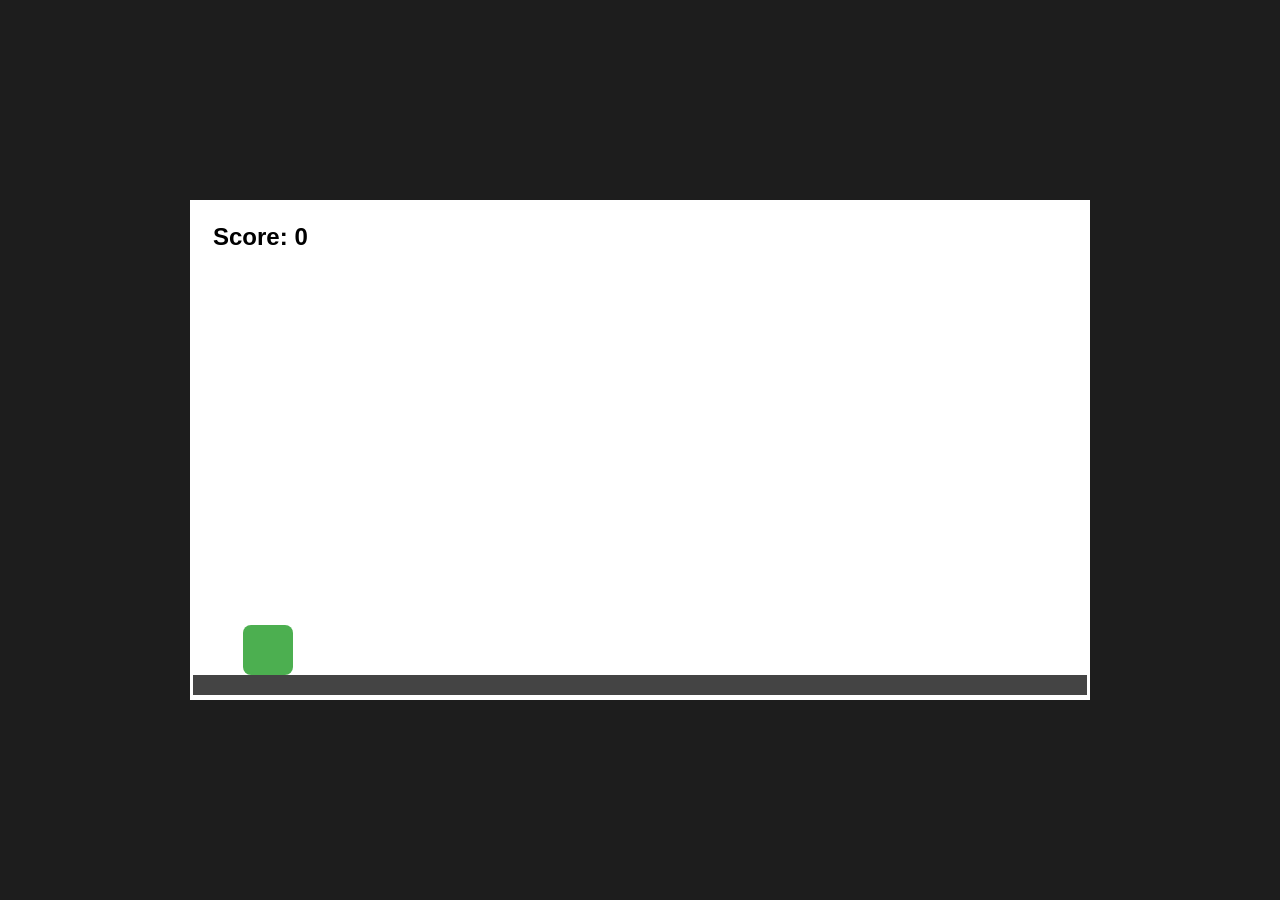
==== pages/game.html @ 52eb0fe0 "Merge branch 'main' of https://github.com/Issho106/simple-jumping-game" ====
<!doctype html>
<html lang="en">
  <head>
    <meta charset="UTF-8">
    <meta name="viewport" content="width=device-width, initial-scale=1.0">
    <title>Jumping Game</title>
    <link rel="stylesheet" href="../styles/game.css" />
    <script src="../js/character.js" defer></script>
  </head>
  <body>
    <div id="game-container">
      <header id="game-header">
        <h2>Score: <span id="score">0</span></h2>
      </header>

      <div id="game-area">
        <div id="character">
          <!--add character image later -->
        </div>
        <div id="obstacle-container"></div>
        <div id="ground"></div>
      </div>
    </div>
  </body>
</html>
---- styles/game.css ----
:root {
  --game-width: 900px;
  --game-height: 500px;
  --ground-height: 20px;
  --character-size: 50px;
}

* {
  margin: 0;
  padding: 0;
  box-sizing: border-box;
}

body {
  display: flex;
  justify-content: center;
  align-items: center;
  height: 100vh;
  background: #1d1d1d;
}

#game-container {
  width: var(--game-width);
  height: var(--game-height);
  border: 3px solid white;
  background: white;
}

#game-header {
  padding: 20px;
  font-family: Arial;
}

#game-area {
  position: relative;
  width: 100%;
  height: calc(100% - 70px);
  overflow: hidden;
}

#character {
  position: absolute;
  width: var(--character-size);
  height: var(--character-size);
  left: 50px;
  bottom: 20px;
  background-color: #4caf50;
  border-radius: 8px;
}

#obstacle-container {
  position: absolute;
  width: 100%;
  height: 100%;
  left: 0;
  top: 0;
  pointer-events: none;
}

#ground {
  position: absolute;
  bottom: 0;
  left: 0;
  width: 100%;
  height: var(--ground-height);
  background-color: #444;
}
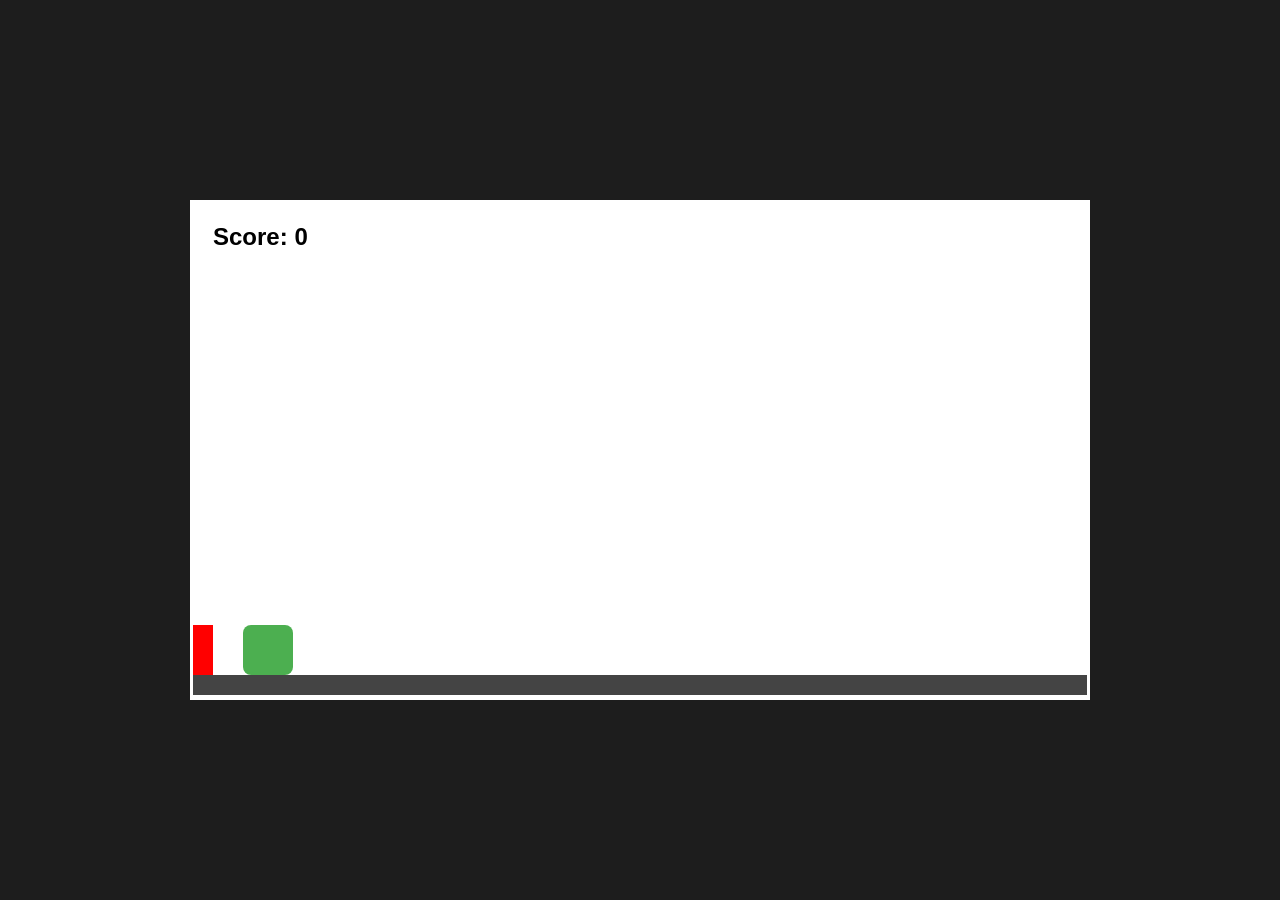
==== commit 3d4b9da3: "Added and drew object (position not set yet)" ====
--- a/pages/game.html
+++ b/pages/game.html
@@ -1,8 +1,8 @@
 <!doctype html>
 <html lang="en">
   <head>
-    <meta charset="UTF-8">
-    <meta name="viewport" content="width=device-width, initial-scale=1.0">
+    <meta charset="UTF-8" />
+    <meta name="viewport" content="width=device-width, initial-scale=1.0" />
     <title>Jumping Game</title>
     <link rel="stylesheet" href="../styles/game.css" />
     <script src="../js/character.js" defer></script>
@@ -17,7 +17,11 @@
         <div id="character">
           <!--add character image later -->
         </div>
-        <div id="obstacle-container"></div>
+        <div id="obstacle-container">
+          <div id="obstacle">
+
+          </div>
+        </div>
         <div id="ground"></div>
       </div>
     </div>
--- a/styles/game.css
+++ b/styles/game.css
@@ -65,3 +65,11 @@
   height: var(--ground-height);
   background-color: #444;
 }
+
+#obstacle{
+  position: absolute;
+  width: 20px;
+  height: 50px;
+  background-color: red;
+  bottom: 20px;
+}
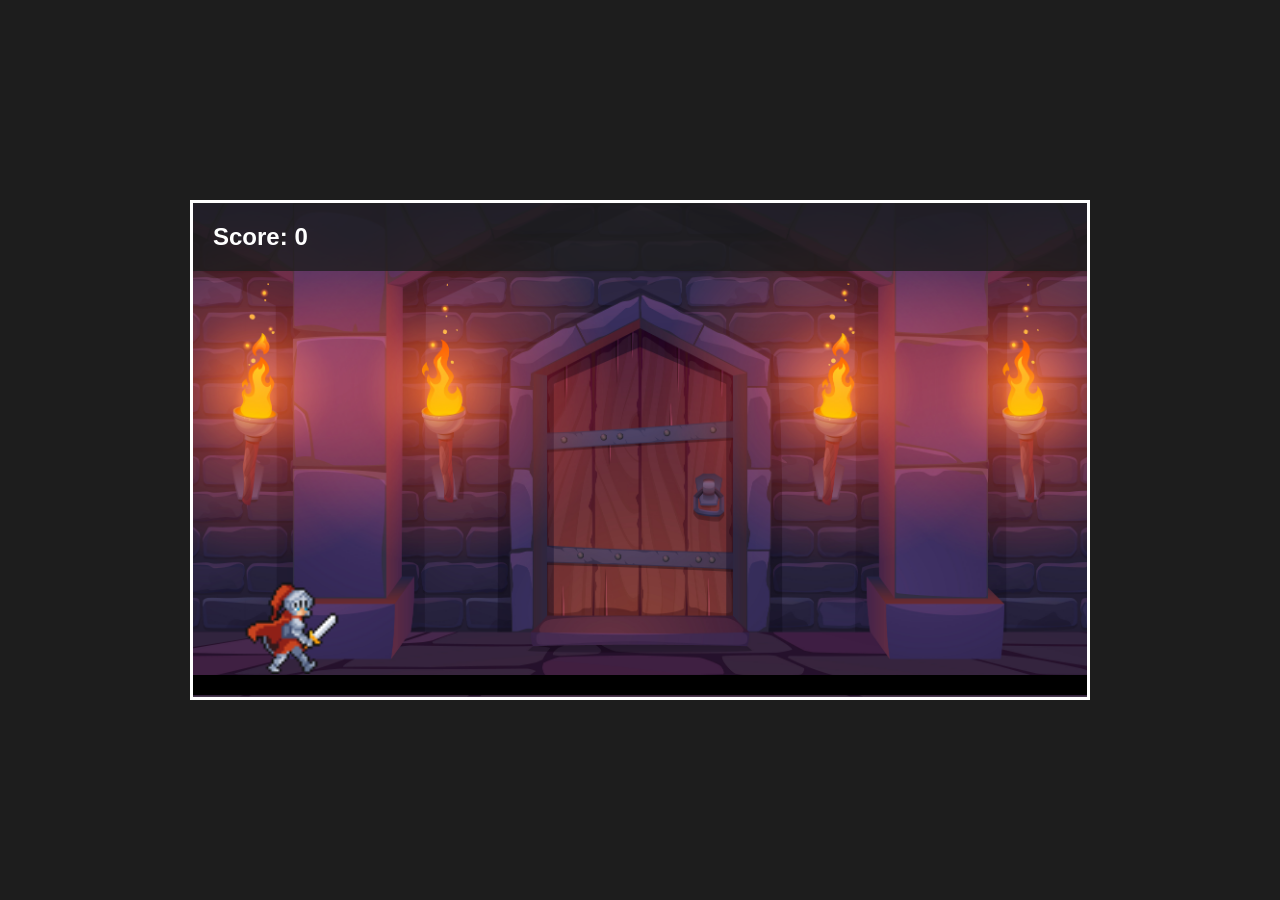
==== commit cf437745: "Background and character images added to game html" ====
--- a/pages/game.html
+++ b/pages/game.html
@@ -5,23 +5,23 @@
     <meta name="viewport" content="width=device-width, initial-scale=1.0" />
     <title>Jumping Game</title>
     <link rel="stylesheet" href="../styles/game.css" />
-    <script src="../js/character.js" defer></script>
   </head>
   <body>
     <div id="game-container">
+      <img
+        class="background-image"
+        src="../assets/images/medievalbackground.jpg"
+        alt="Background Wall"
+      />
       <header id="game-header">
         <h2>Score: <span id="score">0</span></h2>
       </header>
 
       <div id="game-area">
         <div id="character">
-          <!--add character image later -->
+          <img src="../assets/images/knight.png" alt="Knight" />
         </div>
-        <div id="obstacle-container">
-          <div id="obstacle">
-
-          </div>
-        </div>
+        <div id="obstacle-container"></div>
         <div id="ground"></div>
       </div>
     </div>
--- a/styles/game.css
+++ b/styles/game.css
@@ -2,7 +2,7 @@
   --game-width: 900px;
   --game-height: 500px;
   --ground-height: 20px;
-  --character-size: 50px;
+  --character-size: 100px;
 }
 
 * {
@@ -23,12 +23,22 @@
   width: var(--game-width);
   height: var(--game-height);
   border: 3px solid white;
-  background: white;
+  position: relative;
+}
+
+.background-image {
+  position: absolute;
+  width: 100%;
+  height: 100%;
+  object-fit: cover;
+  z-index: -1;
 }
 
 #game-header {
   padding: 20px;
   font-family: Arial;
+  color: white;
+  background-color: #1d1d1dcc;
 }
 
 #game-area {
@@ -36,6 +46,9 @@
   width: 100%;
   height: calc(100% - 70px);
   overflow: hidden;
+  background-size: cover;
+  background-position: center;
+  background-repeat: no-repeat;
 }
 
 #character {
@@ -43,9 +56,15 @@
   width: var(--character-size);
   height: var(--character-size);
   left: 50px;
-  bottom: 20px;
-  background-color: #4caf50;
-  border-radius: 8px;
+  bottom: 18px;
+  /* background-color: #4caf50;
+  border-radius: 8px; */
+}
+
+#character img {
+  width: 100%;
+  height: 100%;
+  object-fit: contain;
 }
 
 #obstacle-container {
@@ -63,13 +82,5 @@
   left: 0;
   width: 100%;
   height: var(--ground-height);
-  background-color: #444;
+  background-color: #000;
 }
-
-#obstacle{
-  position: absolute;
-  width: 20px;
-  height: 50px;
-  background-color: red;
-  bottom: 20px;
-}
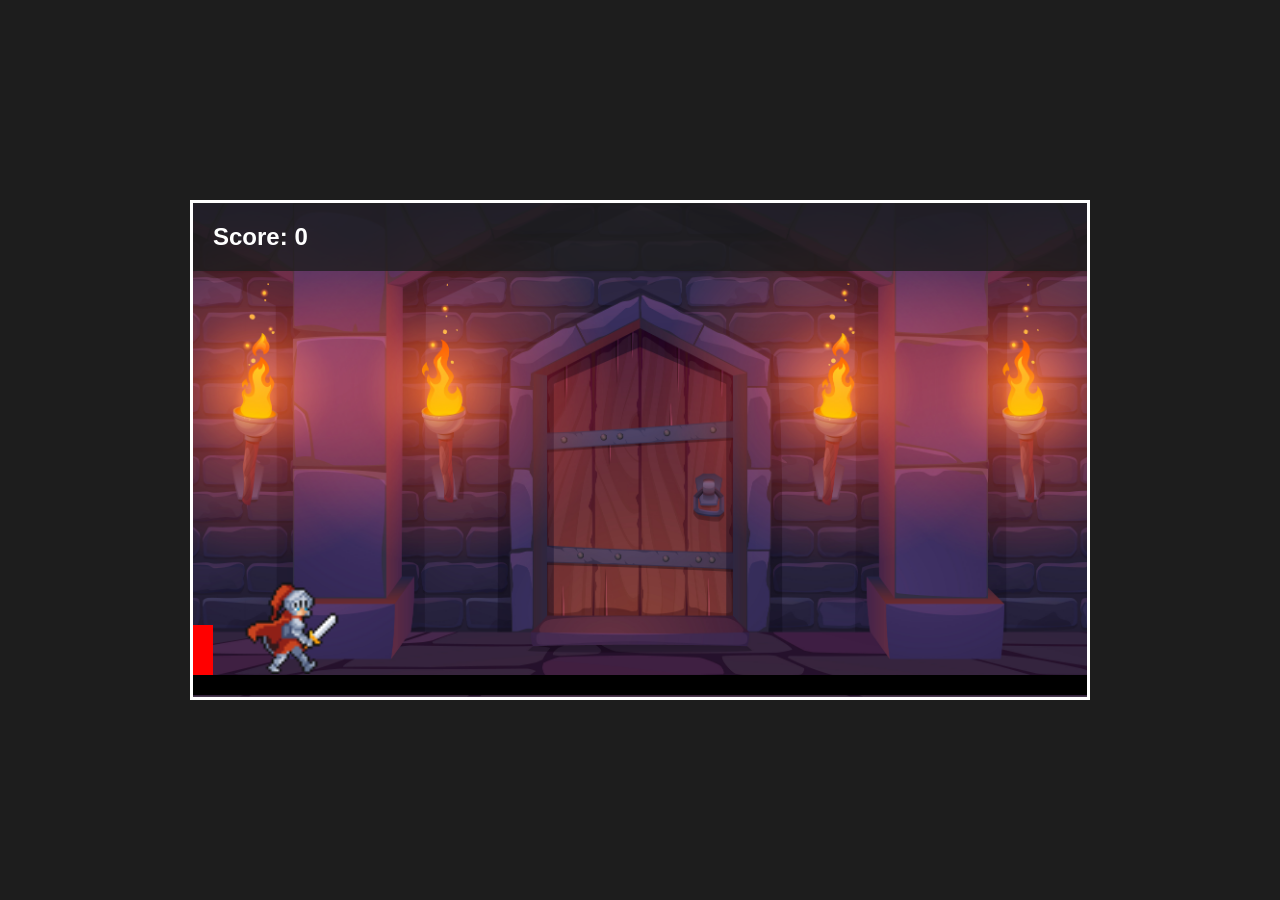
==== commit 602a9ef0: "Merge branch 'main' of https://github.com/Issho106/simple-jumping-game" ====
--- a/pages/game.html
+++ b/pages/game.html
@@ -1,10 +1,11 @@
 <!doctype html>
 <html lang="en">
   <head>
-    <meta charset="UTF-8" />
-    <meta name="viewport" content="width=device-width, initial-scale=1.0" />
+    <meta charset="UTF-8">
+    <meta name="viewport" content="width=device-width, initial-scale=1.0">
     <title>Jumping Game</title>
     <link rel="stylesheet" href="../styles/game.css" />
+    <script src="../js/character.js" defer></script>
   </head>
   <body>
     <div id="game-container">
@@ -21,7 +22,11 @@
         <div id="character">
           <img src="../assets/images/knight.png" alt="Knight" />
         </div>
-        <div id="obstacle-container"></div>
+        <div id="obstacle-container">
+          <div id="obstacle">
+
+          </div>
+        </div>
         <div id="ground"></div>
       </div>
     </div>
--- a/styles/game.css
+++ b/styles/game.css
@@ -84,3 +84,11 @@
   height: var(--ground-height);
   background-color: #000;
 }
+
+#obstacle{
+  position: absolute;
+  width: 20px;
+  height: 50px;
+  background-color: red;
+  bottom: 20px;
+}
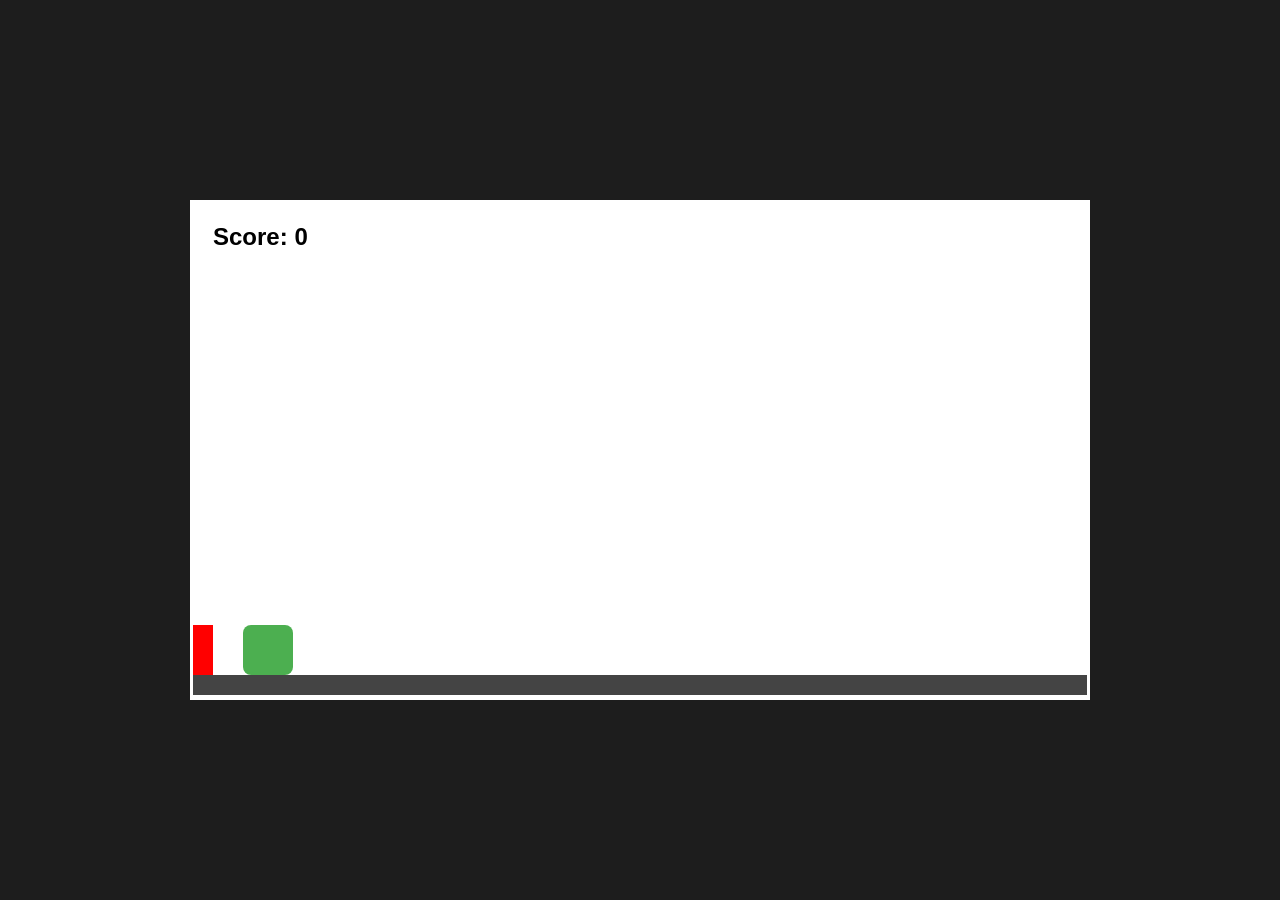
==== commit 648bb399: "DOM used for object" ====
--- a/pages/game.html
+++ b/pages/game.html
@@ -6,27 +6,20 @@
     <title>Jumping Game</title>
     <link rel="stylesheet" href="../styles/game.css" />
     <script src="../js/character.js" defer></script>
+    <script src="../js/obstacle.js" defer></script>
+    <script src="../js/game.js" defer></script>
   </head>
   <body>
     <div id="game-container">
-      <img
-        class="background-image"
-        src="../assets/images/medievalbackground.jpg"
-        alt="Background Wall"
-      />
       <header id="game-header">
         <h2>Score: <span id="score">0</span></h2>
       </header>
 
       <div id="game-area">
         <div id="character">
-          <img src="../assets/images/knight.png" alt="Knight" />
+          <!--add character image later -->
         </div>
-        <div id="obstacle-container">
-          <div id="obstacle">
-
-          </div>
-        </div>
+        <div class="obstacle"></div>
         <div id="ground"></div>
       </div>
     </div>
--- a/styles/game.css
+++ b/styles/game.css
@@ -2,7 +2,7 @@
   --game-width: 900px;
   --game-height: 500px;
   --ground-height: 20px;
-  --character-size: 100px;
+  --character-size: 50px;
 }
 
 * {
@@ -23,22 +23,12 @@
   width: var(--game-width);
   height: var(--game-height);
   border: 3px solid white;
-  position: relative;
-}
-
-.background-image {
-  position: absolute;
-  width: 100%;
-  height: 100%;
-  object-fit: cover;
-  z-index: -1;
+  background: white;
 }
 
 #game-header {
   padding: 20px;
   font-family: Arial;
-  color: white;
-  background-color: #1d1d1dcc;
 }
 
 #game-area {
@@ -46,9 +36,6 @@
   width: 100%;
   height: calc(100% - 70px);
   overflow: hidden;
-  background-size: cover;
-  background-position: center;
-  background-repeat: no-repeat;
 }
 
 #character {
@@ -56,25 +43,19 @@
   width: var(--character-size);
   height: var(--character-size);
   left: 50px;
-  bottom: 18px;
-  /* background-color: #4caf50;
-  border-radius: 8px; */
+  bottom: 20px;
+  background-color: #4caf50;
+  border-radius: 8px;
 }
 
-#character img {
-  width: 100%;
-  height: 100%;
-  object-fit: contain;
-}
-
-#obstacle-container {
+/*#obstacle-container {
   position: absolute;
   width: 100%;
   height: 100%;
   left: 0;
   top: 0;
   pointer-events: none;
-}
+}*/
 
 #ground {
   position: absolute;
@@ -82,10 +63,10 @@
   left: 0;
   width: 100%;
   height: var(--ground-height);
-  background-color: #000;
+  background-color: #444;
 }
 
-#obstacle{
+.obstacle{
   position: absolute;
   width: 20px;
   height: 50px;
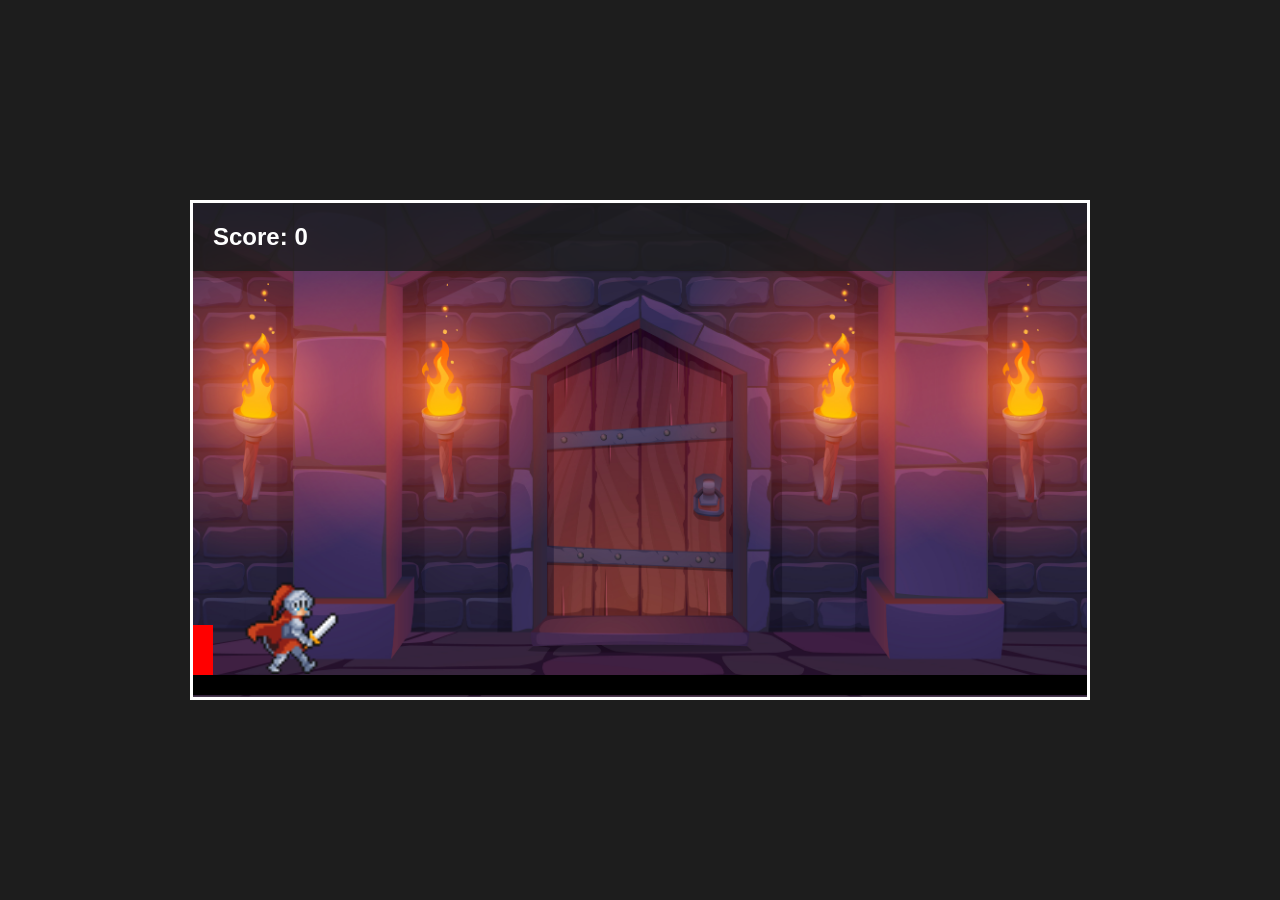
==== commit 7320053c: "Merge branch 'main' of https://github.com/Issho106/simple-jumping-game" ====
--- a/pages/game.html
+++ b/pages/game.html
@@ -11,13 +11,18 @@
   </head>
   <body>
     <div id="game-container">
+      <img
+        class="background-image"
+        src="../assets/images/medievalbackground.jpg"
+        alt="Background Wall"
+      />
       <header id="game-header">
         <h2>Score: <span id="score">0</span></h2>
       </header>
 
       <div id="game-area">
         <div id="character">
-          <!--add character image later -->
+          <img src="../assets/images/knight.png" alt="Knight" />
         </div>
         <div class="obstacle"></div>
         <div id="ground"></div>
--- a/styles/game.css
+++ b/styles/game.css
@@ -2,7 +2,7 @@
   --game-width: 900px;
   --game-height: 500px;
   --ground-height: 20px;
-  --character-size: 50px;
+  --character-size: 100px;
 }
 
 * {
@@ -23,12 +23,22 @@
   width: var(--game-width);
   height: var(--game-height);
   border: 3px solid white;
-  background: white;
+  position: relative;
+}
+
+.background-image {
+  position: absolute;
+  width: 100%;
+  height: 100%;
+  object-fit: cover;
+  z-index: -1;
 }
 
 #game-header {
   padding: 20px;
   font-family: Arial;
+  color: white;
+  background-color: #1d1d1dcc;
 }
 
 #game-area {
@@ -36,6 +46,9 @@
   width: 100%;
   height: calc(100% - 70px);
   overflow: hidden;
+  background-size: cover;
+  background-position: center;
+  background-repeat: no-repeat;
 }
 
 #character {
@@ -43,9 +56,15 @@
   width: var(--character-size);
   height: var(--character-size);
   left: 50px;
-  bottom: 20px;
-  background-color: #4caf50;
-  border-radius: 8px;
+  bottom: 18px;
+  /* background-color: #4caf50;
+  border-radius: 8px; */
+}
+
+#character img {
+  width: 100%;
+  height: 100%;
+  object-fit: contain;
 }
 
 /*#obstacle-container {
@@ -63,7 +82,7 @@
   left: 0;
   width: 100%;
   height: var(--ground-height);
-  background-color: #444;
+  background-color: #000;
 }
 
 .obstacle{
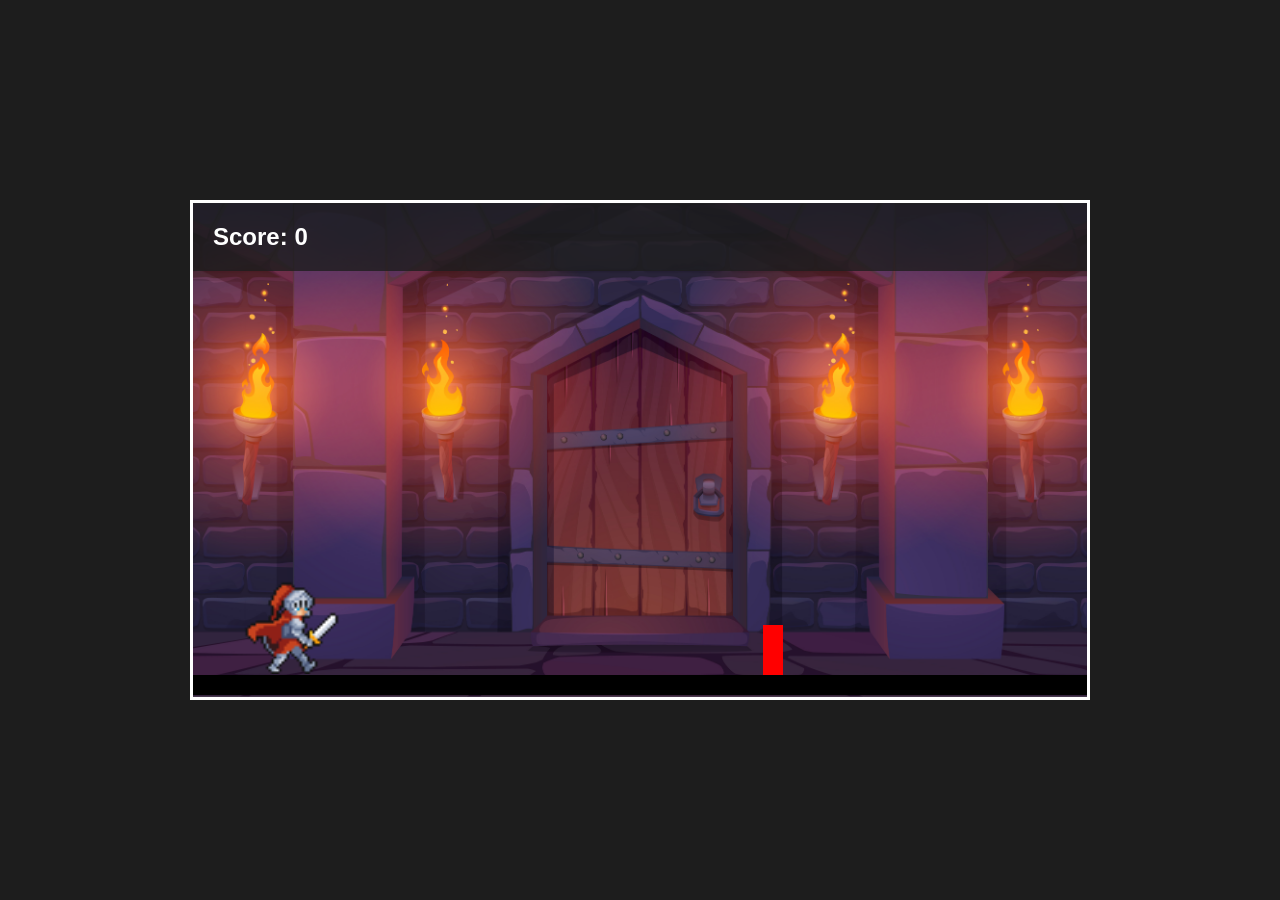
==== commit 2a46b94f: "Added obstacle" ====
--- a/pages/game.html
+++ b/pages/game.html
@@ -24,7 +24,7 @@
         <div id="character">
           <img src="../assets/images/knight.png" alt="Knight" />
         </div>
-        <div class="obstacle"></div>
+        <div id="obstacle-container"></div>
         <div id="ground"></div>
       </div>
     </div>
--- a/styles/game.css
+++ b/styles/game.css
@@ -67,14 +67,14 @@
   object-fit: contain;
 }
 
-/*#obstacle-container {
+#obstacle-container {
   position: absolute;
   width: 100%;
   height: 100%;
   left: 0;
   top: 0;
   pointer-events: none;
-}*/
+}
 
 #ground {
   position: absolute;
